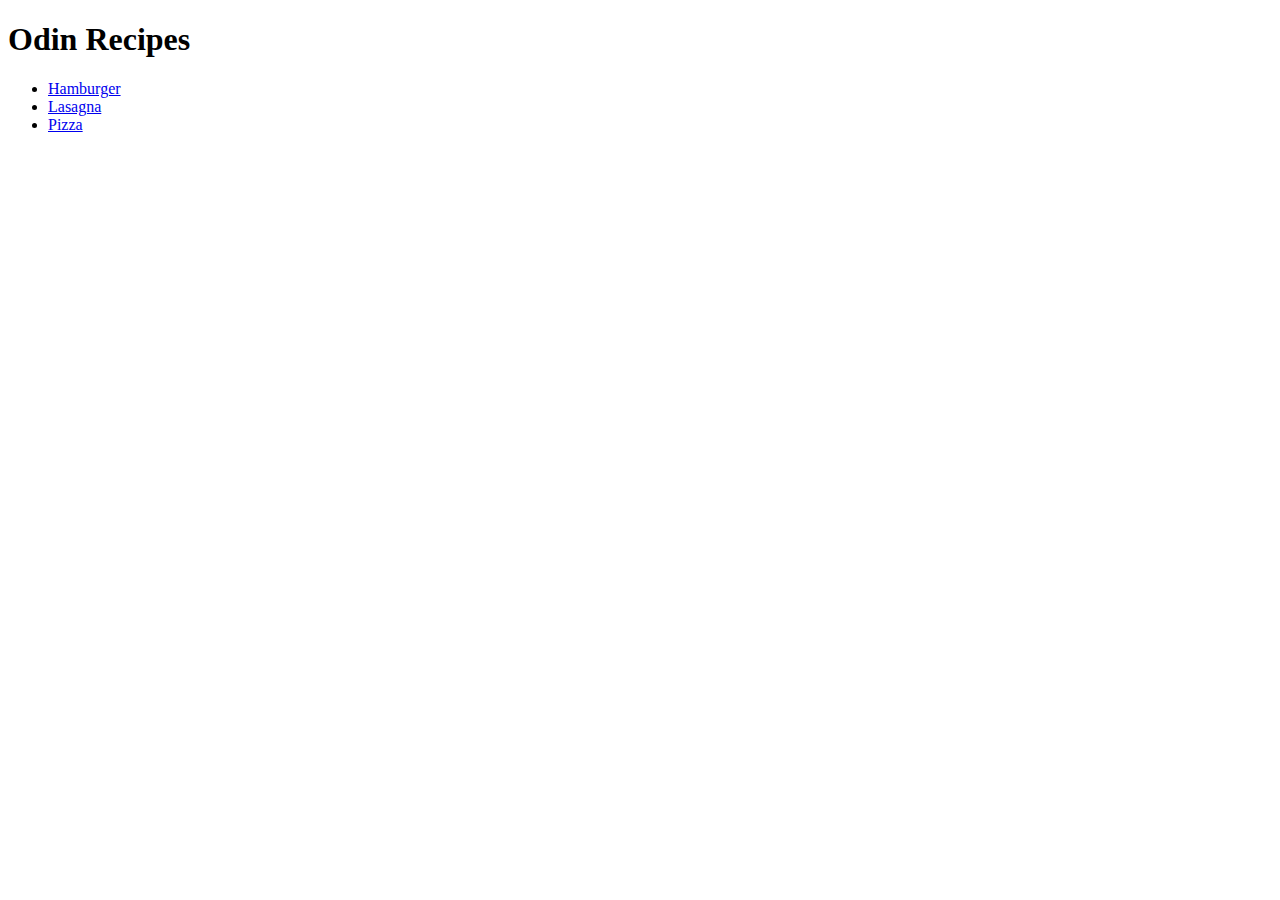
==== index.html @ 6dec3953 "Project: Recipes done" ====
<!DOCTYPE html>
<html lang="en">
<head>
    <meta charset="UTF-8">
    <meta name="viewport" content="width=device-width, initial-scale=1.0">
    <title>Document</title>
</head>
<body>
    <h1>Odin Recipes</h1>
    <ul>
        <li><a href="recipes/hamburger.html">Hamburger</a></li>
        <li><a href="recipes/lasagna.html">Lasagna</a></li>
        <li><a href="recipes/pizza.html">Pizza</a></li>
    </ul>
</body>
</html>
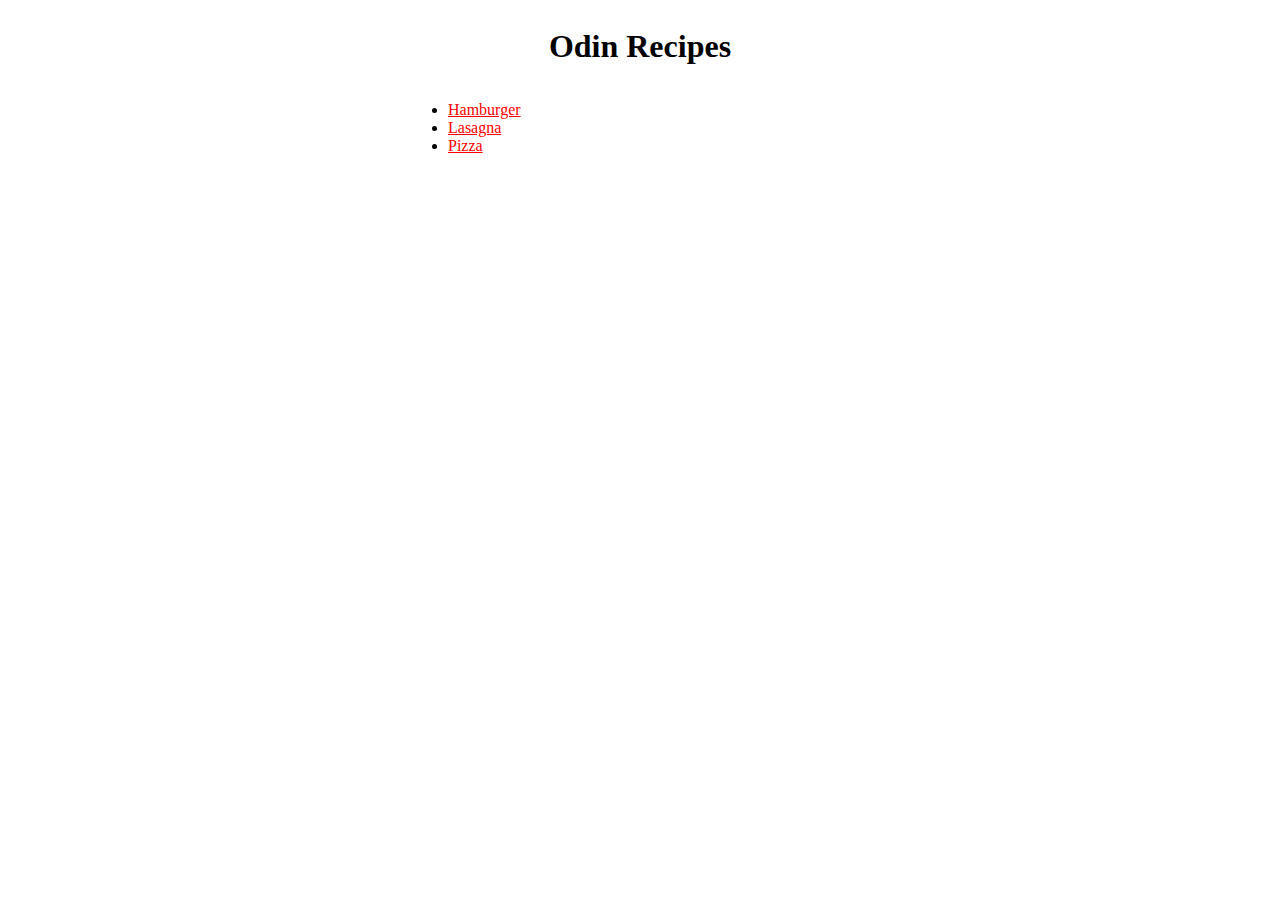
==== commit 5f5bfdc0: "simple css added" ====
--- a/index.html
+++ b/index.html
@@ -4,6 +4,7 @@
     <meta charset="UTF-8">
     <meta name="viewport" content="width=device-width, initial-scale=1.0">
     <title>Document</title>
+    <link rel="stylesheet" href="style.css">
 </head>
 <body>
     <h1>Odin Recipes</h1>
--- a/style.css
+++ b/style.css
@@ -0,0 +1,13 @@
+h1 {
+    text-align: center;
+    margin: 0;
+    padding: 20px;
+}
+
+ul {
+    margin-left: 400px;
+}
+
+a {
+    color: red;
+}